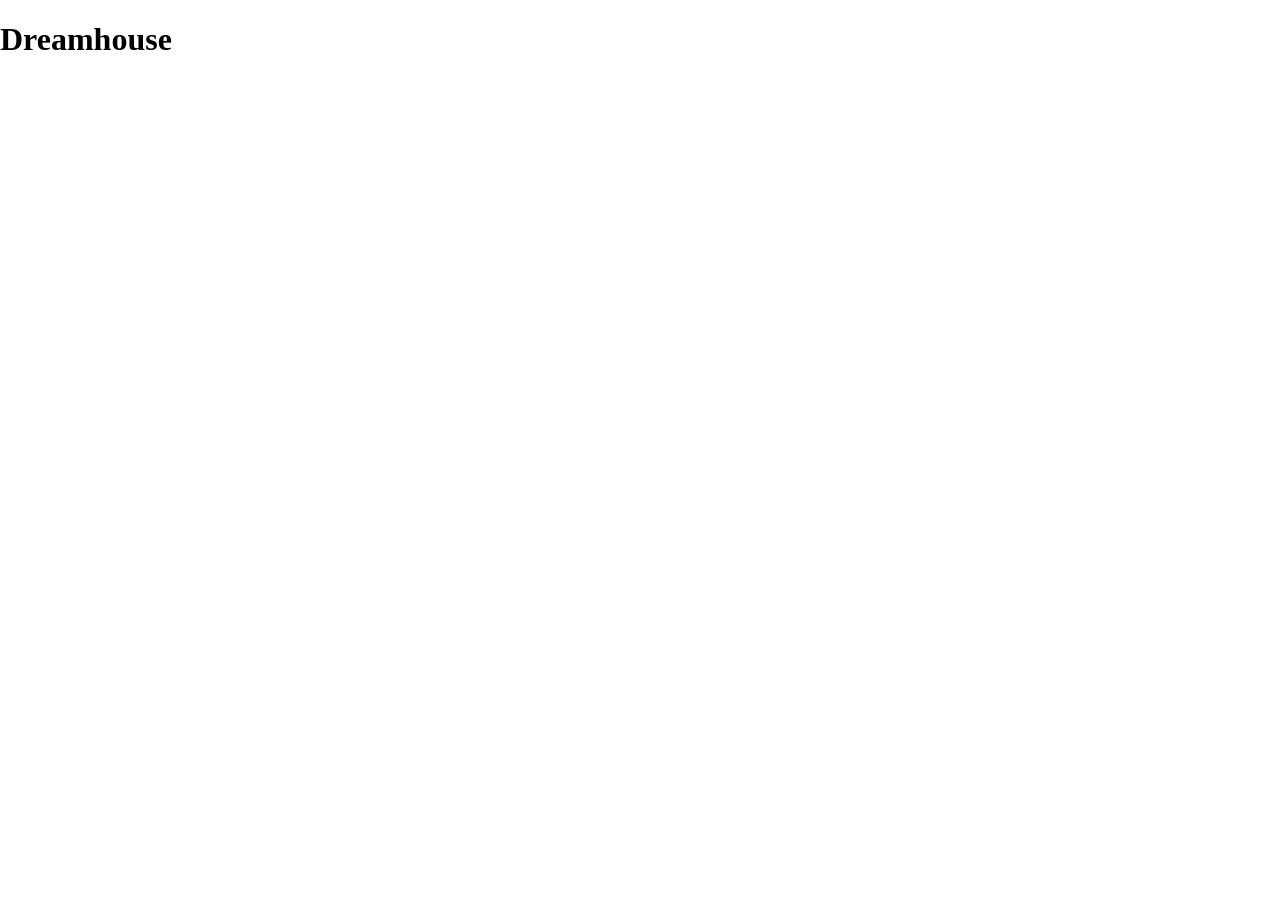
==== Dreamhouse/index.html @ ec58df05 "Add files via upload Draft one" ====
<!DOCTYPE html><html lang="en"><head>
    <script src="p5.js"></script>
    <!--script src="p5.sound.min.js"></script-->
    <link rel="stylesheet" type="text/css" href="style.css">
    <meta charset="utf-8">

<h1>Dreamhouse</h1>



  <body>
    <script src="sketch.js"></script>
  

</body></html>
---- Dreamhouse/style.css ----
html, body {
  margin: 0;
  padding: 0;
}

h1 {
  text-align: left;
  color: black;
  font-family: 'Times New Roman';
}

canvas {
  display: block;
}
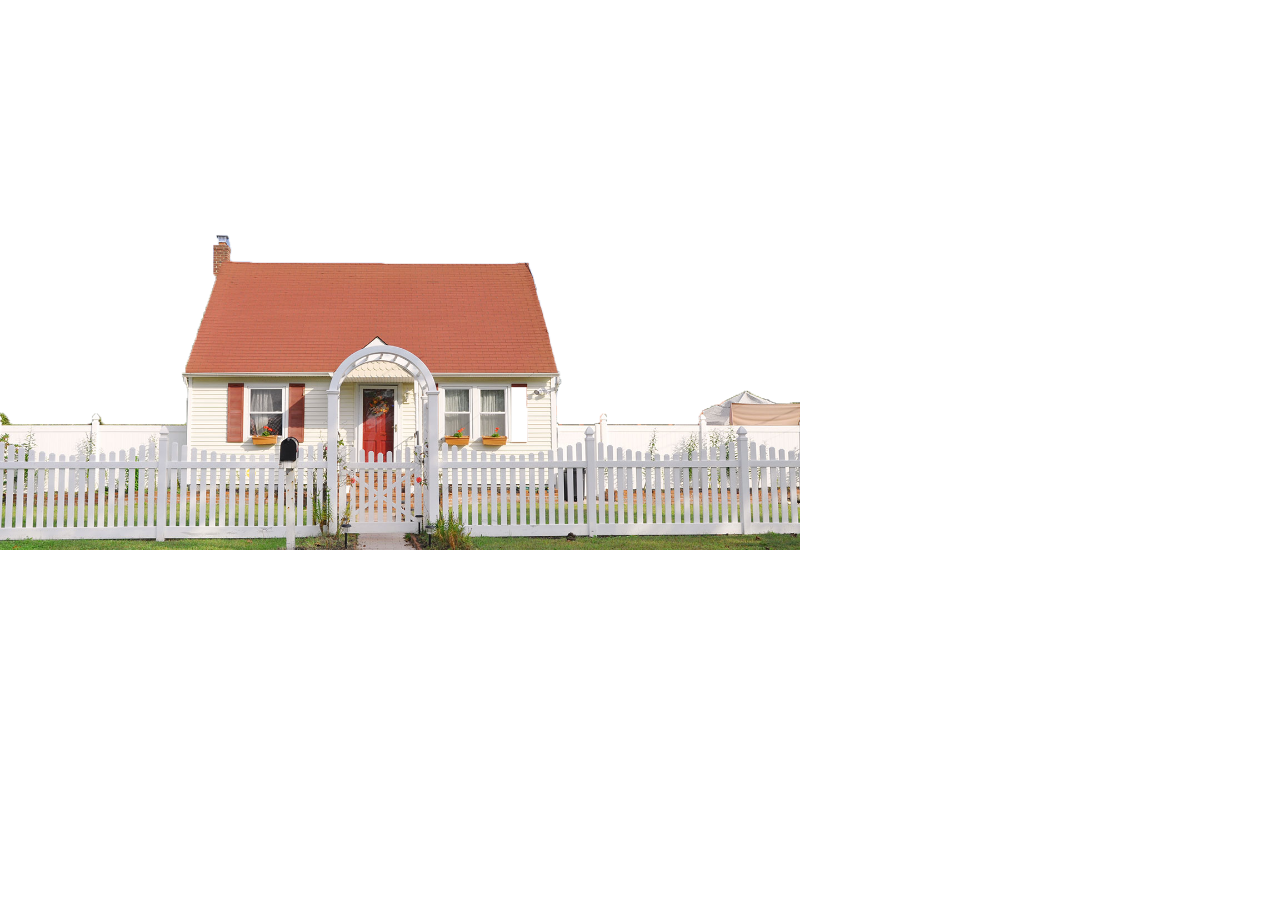
==== commit b8d3f3e8: "Add files via upload Dreamhouse Final Draft" ====
--- a/Dreamhouse/index.html
+++ b/Dreamhouse/index.html
@@ -4,12 +4,61 @@
     <link rel="stylesheet" type="text/css" href="style.css">
     <meta charset="utf-8">
 
-<h1>Dreamhouse</h1>
+  <img src = "./dreamhouse.png" style="width:800px;height: 500px; position: absolute; top: 50px"/>
 
 
+<a href = "./Bedroom" id= "Bedroom">Bedroom</a>
+
+<a href = "./Bathroom" id= "Bathroom">Bathroom</a>
+
+<a href = "./LivingRoom" id = "LivingRoom">Living Room</a>
+
+<a href = "./Kitchen" id = "Kitchen">Kitchen</a>
 
   <body>
     <script src="sketch.js"></script>
   
 
 </body></html>
+
+<!--Works Cited: Images (MLA)
+  Broe, George. Party on Rubber Beach. 1960, Denmark. 
+  Dali, Salvador. Dream caused by the flight of a bee around a pomegranate a second before awakening. 1944, Thyssen-Bornemisza National Museum, Madrid. 
+Girometti, William. C...for Conditioning. 1976.
+“Housewife Headache.” Anacin, 1969, https://www.vintag.es/2021/01/housewife-headache.html. Accessed 7 Mar 2022. 
+“If your husband ever finds out.” Chase & Sanborn Coffee Company, 1952, https://www.dailymail.co.uk/news/article-2254806/Didnt-I-warn-serving-bad-coffee-Outrageously-sexist-ads-1950s-shocking-domestic-scenes-subservient-women-carrying-domestic-duties-husbands.html. Accessed 7 Mar 2022. 
+“It’s nice to have a girl around the house.” Mr. Leggs, 1970, https://contemplativemammoth.com/2011/11/17/womanspace-responses-to-rybickis-display-of-male-privilege-on-npg/. Accessed 9 Mar 2022. 
+Magritte, Rene. La lampe philosophique, 1936, Belgium.
+“round one.” The House of Menna, 1960s, https://blog.vintascope.com/post/35644994033/the-house-of-menna-on-flickr-facebook-flickr. Accessed 8 Mar 2022. 
+“Suburban Middle Class Country Bungalow Cottage Home with White Picket Fence Beautiful Blue Cloudy Sky.” Shutterstock, https://www.shutterstock.com/image-photo/suburban-middle-class-country-bungalow-cottage-84725578. Accessed 11 Mar 2022. 
+
+
+Works Cited: Research (MLA)
+“From Housewife to Superwoman: The Evolution of Advertising to Women.” Duke University, 2019.https://sites.duke.edu/womenandadvertising/exhibits/women-in-advertising/from-housewife-to-superwoman-the-evolution-of-advertising-to-women/. Accessed 11 Mar 2022. 
+Furstenberg, Frank. “Fifty Years of Family Change: From Consensus to Complexity.” The Annals of the American Academy of Political and Social Science, vol. 654, [Sage Publications, Inc., American Academy of Political and Social Science], 2014, pp. 12–30, http://www.jstor.org/stable/24541730. Accessed 3 Mar 2022. 
+Kruse, Jillian. “Postermania: Advertising, Domesticated.” Art in Print, vol. 7, no. 1, Art in Print Review, 2017, pp. 7–10, https://www.jstor.org/stable/26408781. Accessed 4 Mar 2022. 
+Ross, Catherine E. “The Division of Labor at Home.” Social Forces, vol. 65, no. 3, Oxford University Press, 1987, pp. 816–33, https://doi.org/10.2307/2578530. Accessed 4 Mar 2022.
+
+Image Links to Furniture:
+Guillerme et Chambron for Votre Maison Double Bed
+https://www.1stdibs.com/furniture/more-furniture-collectibles/bedroom-furniture/bedroom-sets/guillerme-et-chambron-votre-maison-double-bed-nigh-stands-oak/id-f_26652472/
+
+Warm Still Life of Flower and Doves in Amazing Oak Frame
+https://www.1stdibs.com/furniture/wall-decorations/paintings/warm-still-life-flower-doves-amazing-oak-frame/id-f_22345382/
+
+
+Modernist Orange Space Age Sharp Television, Model 3s-111 R
+https://www.1stdibs.com/furniture/more-furniture-collectibles/collectibles-curiosities/historical-memorabilia/modernist-orange-space-age-sharp-television-model-3s-111-r/id-f_25739792/
+
+Space Age Toilet Sink from the 70s
+https://www.1stdibs.com/furniture/storage-case-pieces/credenzas/space-age-toilet-sink-from-70s/id-f_26922652/
+
+Bath mat
+https://www.indiamart.com/?back=1
+
+1970s Lacquered Dining Table
+https://homeunionnyc.com/products/1970s-lacquered-dining-table
+
+Tiger Rug
+https://www.tigernet.com/clemson-forum/thread/we-just-got-this-sweet-tiger-rug-for-the-2nd-downstairs-2088812&messageID=29401484
+ -->
--- a/Dreamhouse/style.css
+++ b/Dreamhouse/style.css
@@ -9,6 +9,30 @@
   font-family: 'Times New Roman';
 }
 
+#Bedroom { color: white; position: relative; top: 200px; left: 200px;
+
+}
+
+#Bathroom { color: white; position: relative; top: 140px; left: 220px;
+
+}
+
+#LivingRoom { color: white; position: relative; top: 200px; left: 260px;
+
+}
+
+#Kitchen { color: white; position: relative; top: 140px; left: 290px;
+
+}
+
+
+a#Bedroom:visited {color: black;}
+a#Bathroom:visited {color: black;}
+a#LivingRoom:visited {color: black;}
+a#Kitchen:visited {color: black;} 
+
+#dreamhouse.png {position: relative; bottom: 800px; left: 75 px;}
+
 canvas {
   display: block;
 }
